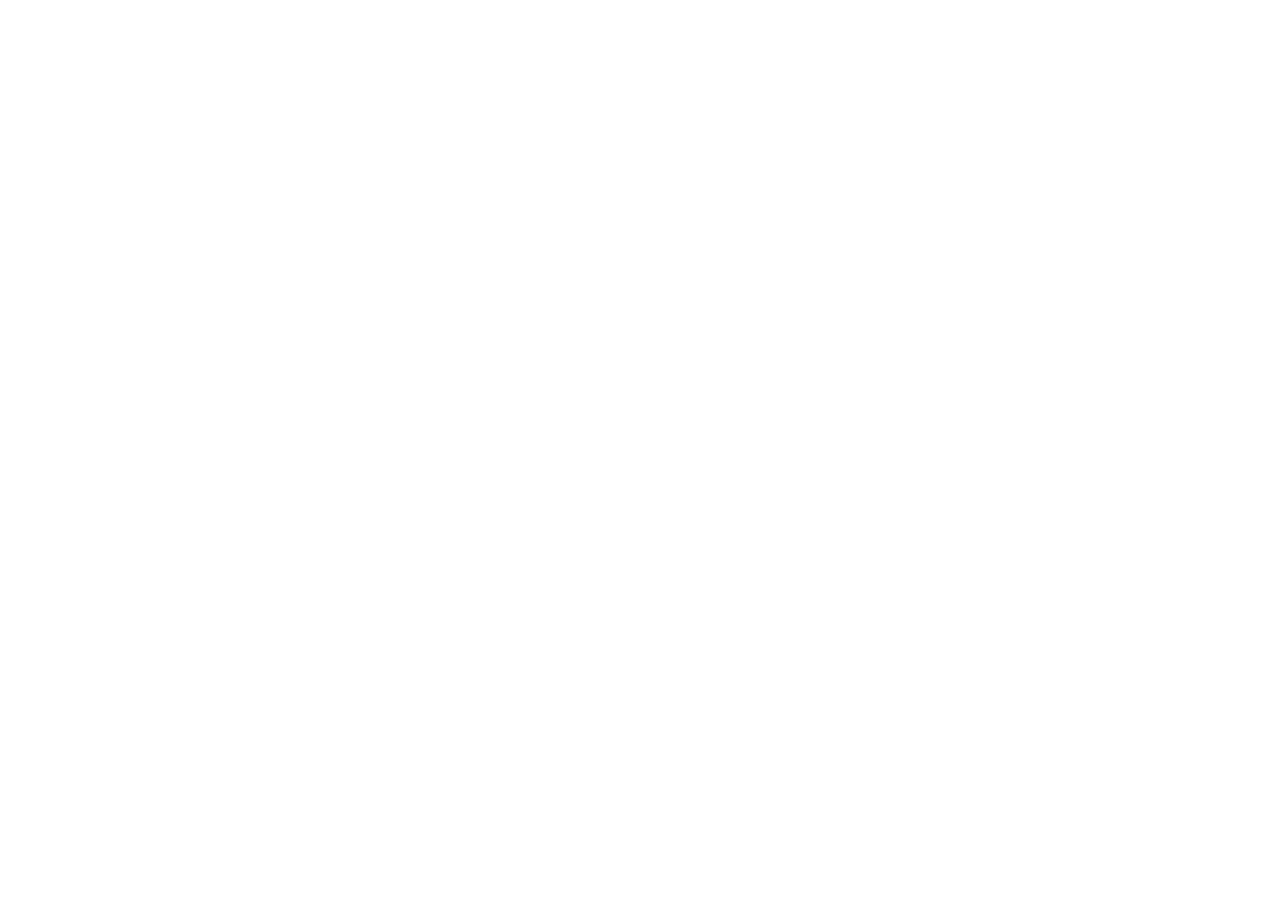
==== index.html @ 65bb736d "Add files via upload" ====
<!doctype html>
<html lang="en">
  <head>
    <meta charset="UTF-8" />
    <link rel="icon" type="image/svg+xml" href="/vite.svg" />
    <meta name="viewport" content="width=device-width, initial-scale=1.0" />
    <title>SignagePanel Landing Page Build</title>
    <meta property="og:image" content="https://bolt.new/static/og_default.png" />
    <meta name="twitter:card" content="summary_large_image" />
    <meta name="twitter:image" content="https://bolt.new/static/og_default.png" />
  </head>
  <body>
    <div id="root"></div>
    <script type="module" src="/src/main.tsx"></script>
  </body>
</html>
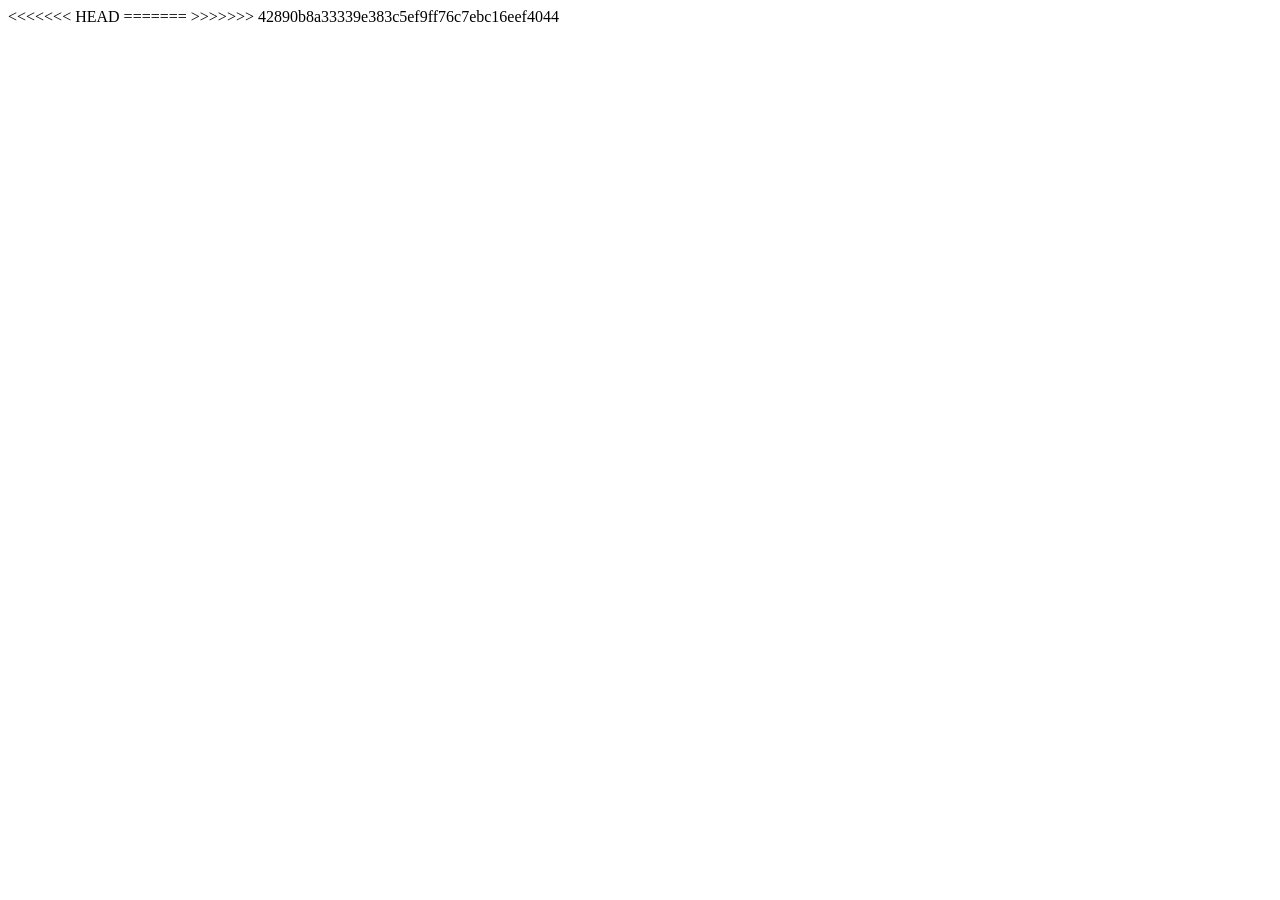
==== commit 4bf8196d: "değişiklik" ====
--- a/index.html
+++ b/index.html
@@ -2,12 +2,35 @@
 <html lang="en">
   <head>
     <meta charset="UTF-8" />
+<<<<<<< HEAD
     <link rel="icon" type="image/svg+xml" href="/vite.svg" />
     <meta name="viewport" content="width=device-width, initial-scale=1.0" />
     <title>SignagePanel Landing Page Build</title>
     <meta property="og:image" content="https://bolt.new/static/og_default.png" />
     <meta name="twitter:card" content="summary_large_image" />
     <meta name="twitter:image" content="https://bolt.new/static/og_default.png" />
+=======
+    <link rel="icon" type="image/png" href="/amazon_icon_114x114_new.png" />
+    <meta name="viewport" content="width=device-width, initial-scale=1.0" />
+    <title>SignagePanel — Digital Signage for Cafes, Restaurants & Retail</title>
+    <meta name="description" content="Manage your digital screens from anywhere. Works on Android TV and Fire Stick. £50/screen/year." />
+    <meta property="og:title" content="SignagePanel — Digital Signage Made Simple" />
+    <meta property="og:description" content="Manage your digital screens from anywhere. Works on Android TV and Fire Stick." />
+    <meta property="og:image" content="https://signagepanel.app/amazon_icon_512x512.png" />
+    <meta property="og:url" content="https://signagepanel.app" />
+    <meta name="twitter:card" content="summary_large_image" />
+    <meta name="twitter:image" content="https://signagepanel.app/amazon_icon_512x512.png" />
+    <!-- Cookie Consent -->
+    <script id="cookieyes" type="text/javascript" src="https://cdn-cookieyes.com/client_data/d2d1a6bec928ba9e578049d3/script.js"></script>
+    <!-- Google Analytics -->
+    <script async src="https://www.googletagmanager.com/gtag/js?id=G-9QL7VC08P7"></script>
+    <script>
+      window.dataLayer = window.dataLayer || [];
+      function gtag(){dataLayer.push(arguments);}
+      gtag('js', new Date());
+      gtag('config', 'G-9QL7VC08P7');
+    </script>
+>>>>>>> 42890b8a33339e383c5ef9ff76c7ebc16eef4044
   </head>
   <body>
     <div id="root"></div>
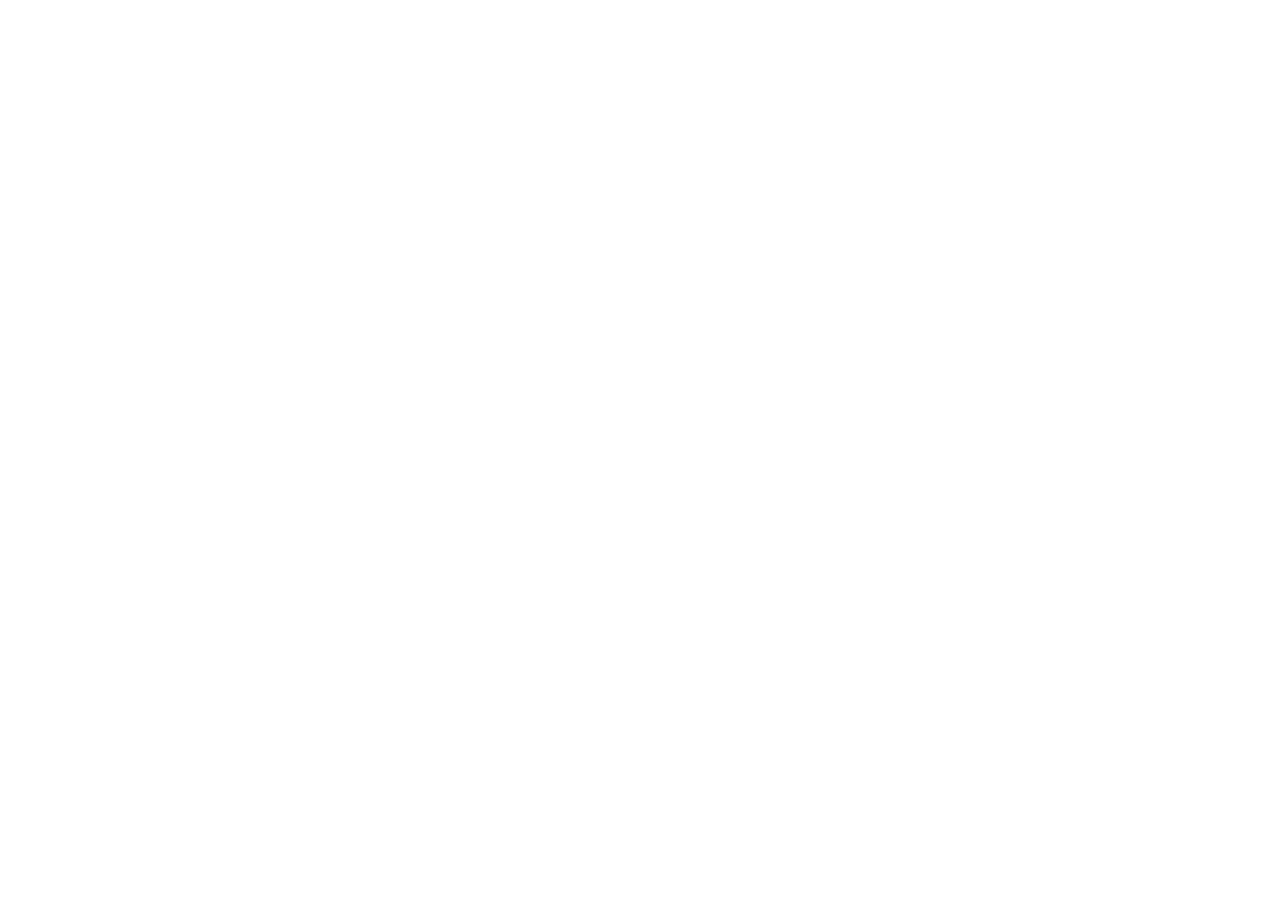
==== commit ab844a59: "Update landing page: fix pricing meta, add real testimonials, 14-day free trial, structured data" ====
--- a/index.html
+++ b/index.html
@@ -2,24 +2,36 @@
 <html lang="en">
   <head>
     <meta charset="UTF-8" />
-<<<<<<< HEAD
-    <link rel="icon" type="image/svg+xml" href="/vite.svg" />
-    <meta name="viewport" content="width=device-width, initial-scale=1.0" />
-    <title>SignagePanel Landing Page Build</title>
-    <meta property="og:image" content="https://bolt.new/static/og_default.png" />
-    <meta name="twitter:card" content="summary_large_image" />
-    <meta name="twitter:image" content="https://bolt.new/static/og_default.png" />
-=======
     <link rel="icon" type="image/png" href="/amazon_icon_114x114_new.png" />
     <meta name="viewport" content="width=device-width, initial-scale=1.0" />
     <title>SignagePanel — Digital Signage for Cafes, Restaurants & Retail</title>
-    <meta name="description" content="Manage your digital screens from anywhere. Works on Android TV and Fire Stick. £50/screen/year." />
+    <meta name="description" content="Manage your digital screens from anywhere. Works on Android TV and Fire Stick. From £70/screen/year." />
     <meta property="og:title" content="SignagePanel — Digital Signage Made Simple" />
-    <meta property="og:description" content="Manage your digital screens from anywhere. Works on Android TV and Fire Stick." />
+    <meta property="og:description" content="Manage your digital screens from anywhere. Works on Android TV and Fire Stick. From £70/screen/year." />
     <meta property="og:image" content="https://signagepanel.app/amazon_icon_512x512.png" />
     <meta property="og:url" content="https://signagepanel.app" />
     <meta name="twitter:card" content="summary_large_image" />
+    <meta name="twitter:title" content="SignagePanel — Digital Signage Made Simple" />
+    <meta name="twitter:description" content="Manage your digital screens from anywhere. Works on Android TV and Fire Stick. From £70/screen/year." />
     <meta name="twitter:image" content="https://signagepanel.app/amazon_icon_512x512.png" />
+    <!-- Structured Data -->
+    <script type="application/ld+json">
+    {
+      "@context": "https://schema.org",
+      "@type": "SoftwareApplication",
+      "name": "SignagePanel",
+      "applicationCategory": "BusinessApplication",
+      "operatingSystem": "Android",
+      "description": "Digital signage for cafes, restaurants and retail. Manage screens and menu boards from anywhere on Android TV and Amazon Fire Stick.",
+      "featureList": "Playlist scheduling, multi-location dashboard, real-time screen control, QR code screen activation, offline resilience",
+      "offers": {
+        "@type": "Offer",
+        "price": "70",
+        "priceCurrency": "GBP",
+        "description": "Per screen, per year. Unlimited playlists and content."
+      }
+    }
+    </script>
     <!-- Cookie Consent -->
     <script id="cookieyes" type="text/javascript" src="https://cdn-cookieyes.com/client_data/d2d1a6bec928ba9e578049d3/script.js"></script>
     <!-- Google Analytics -->
@@ -30,7 +42,6 @@
       gtag('js', new Date());
       gtag('config', 'G-9QL7VC08P7');
     </script>
->>>>>>> 42890b8a33339e383c5ef9ff76c7ebc16eef4044
   </head>
   <body>
     <div id="root"></div>
